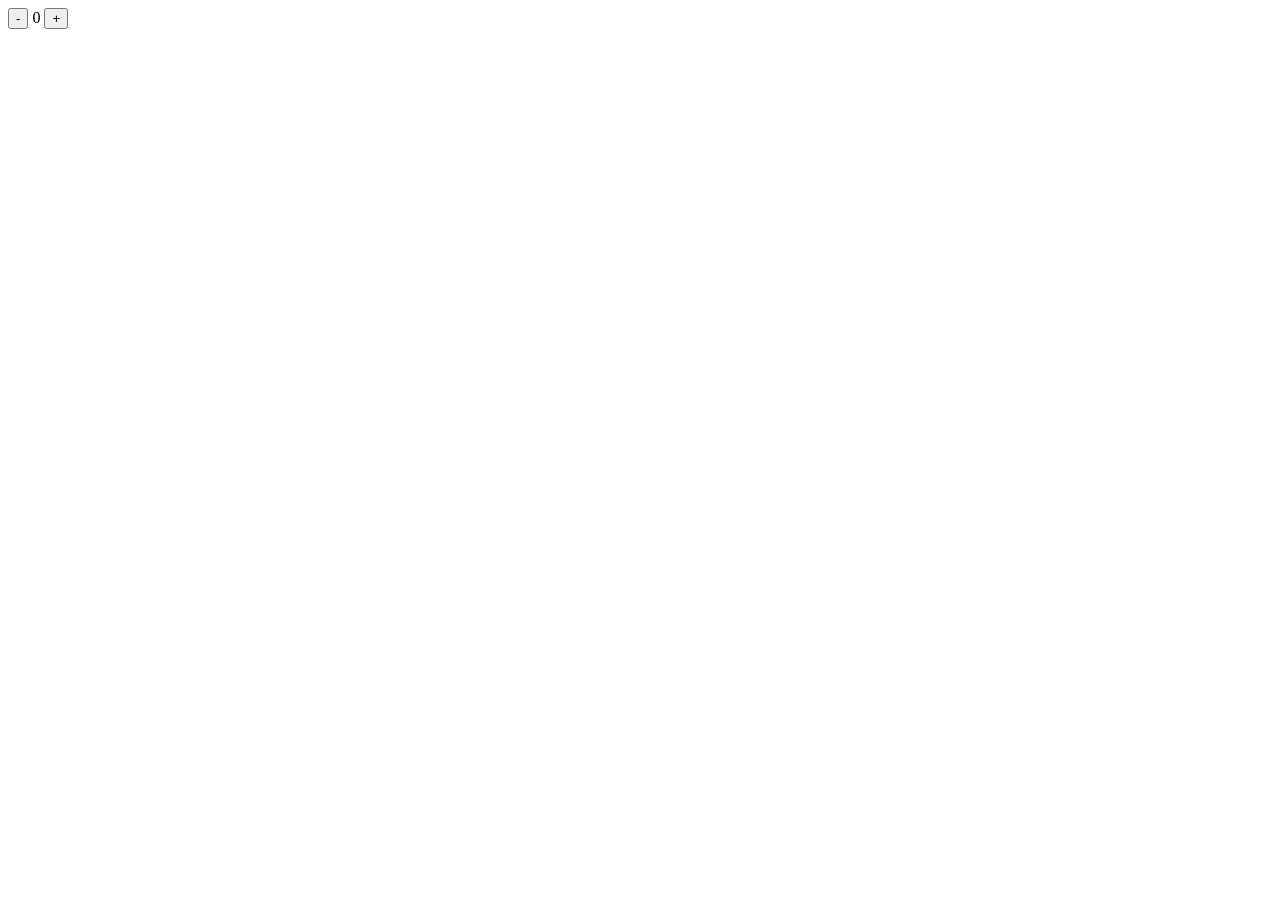
==== count.html @ 18b4e9ba "update nama produk dari database & support file" ====
<!DOCTYPE html>
<html lang="en">
<head>
  <meta charset="UTF-8">
  <meta http-equiv="X-UA-Compatible" content="IE=edge">
  <meta name="viewport" content="width=device-width, initial-scale=1.0">
  <title>count</title>
</head>
<body>
  <button type="button" class="btn btn-warnings" onclick="decrement()">-</button>
  <span id="valueDisplay">0</span>
  <button type="button" class="btn btn-warning" onclick="increment()">+</button>


  <script>
    let count= 0;
    const valueDisplay = document.getElementById("valueDisplay");

    function increment() {
      count++;
      valueDisplay.innerText = count;
    }

    function decrement() {
      count--;
      valueDisplay.innerText =count;
    }
  </script>
</body>
</html>
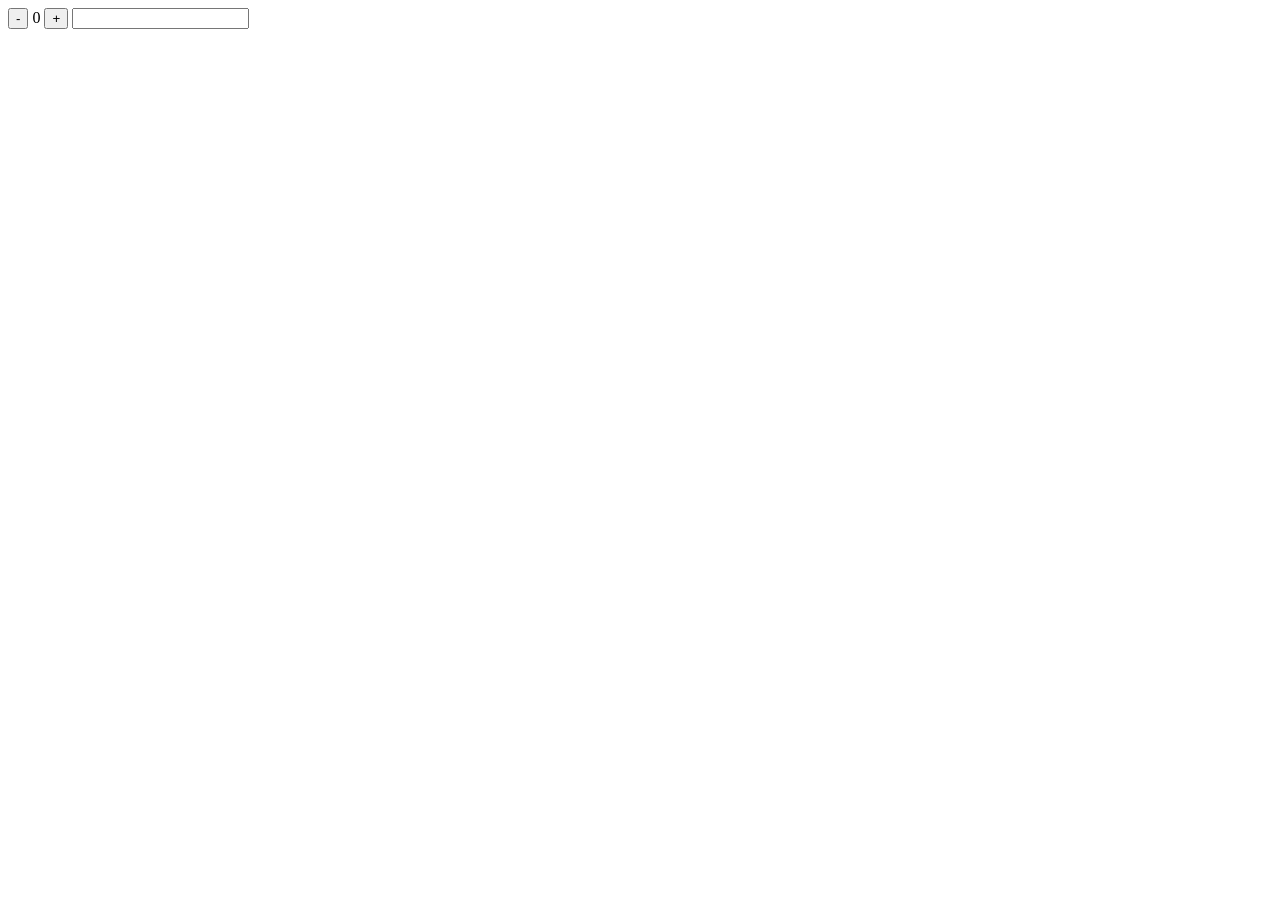
==== commit 13b920ed: "btn add to cart, kodingan baru" ====
--- a/count.html
+++ b/count.html
@@ -11,7 +11,7 @@
   <span id="valueDisplay">0</span>
   <button type="button" class="btn btn-warning" onclick="increment()">+</button>
 
-
+  <input type="number">
   <script>
     let count= 0;
     const valueDisplay = document.getElementById("valueDisplay");
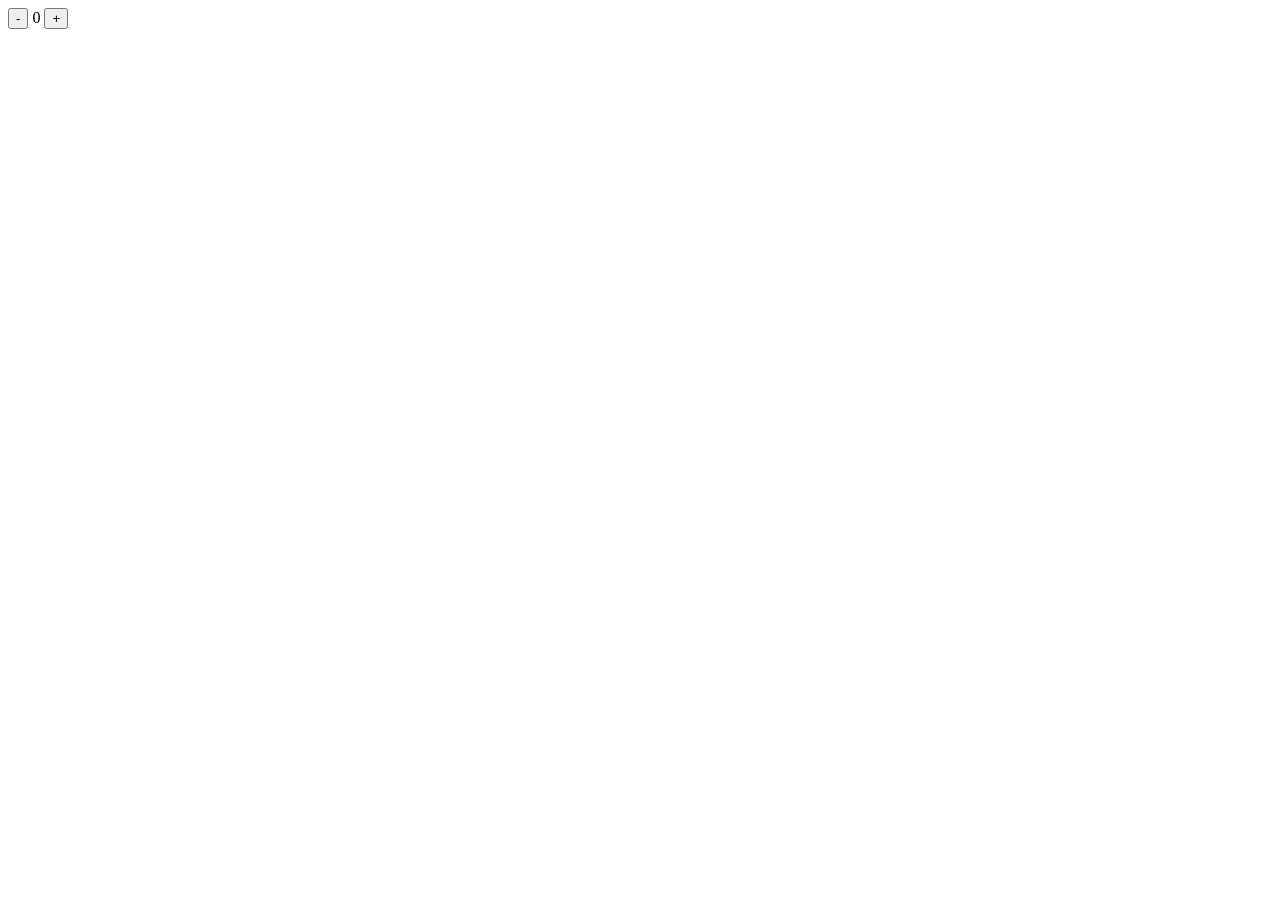
==== commit a2ba5f5b: "add to cart, fungsi dan tampilan, selesai semua!" ====
--- a/count.html
+++ b/count.html
@@ -11,7 +11,6 @@
   <span id="valueDisplay">0</span>
   <button type="button" class="btn btn-warning" onclick="increment()">+</button>
 
-  <input type="number">
   <script>
     let count= 0;
     const valueDisplay = document.getElementById("valueDisplay");
